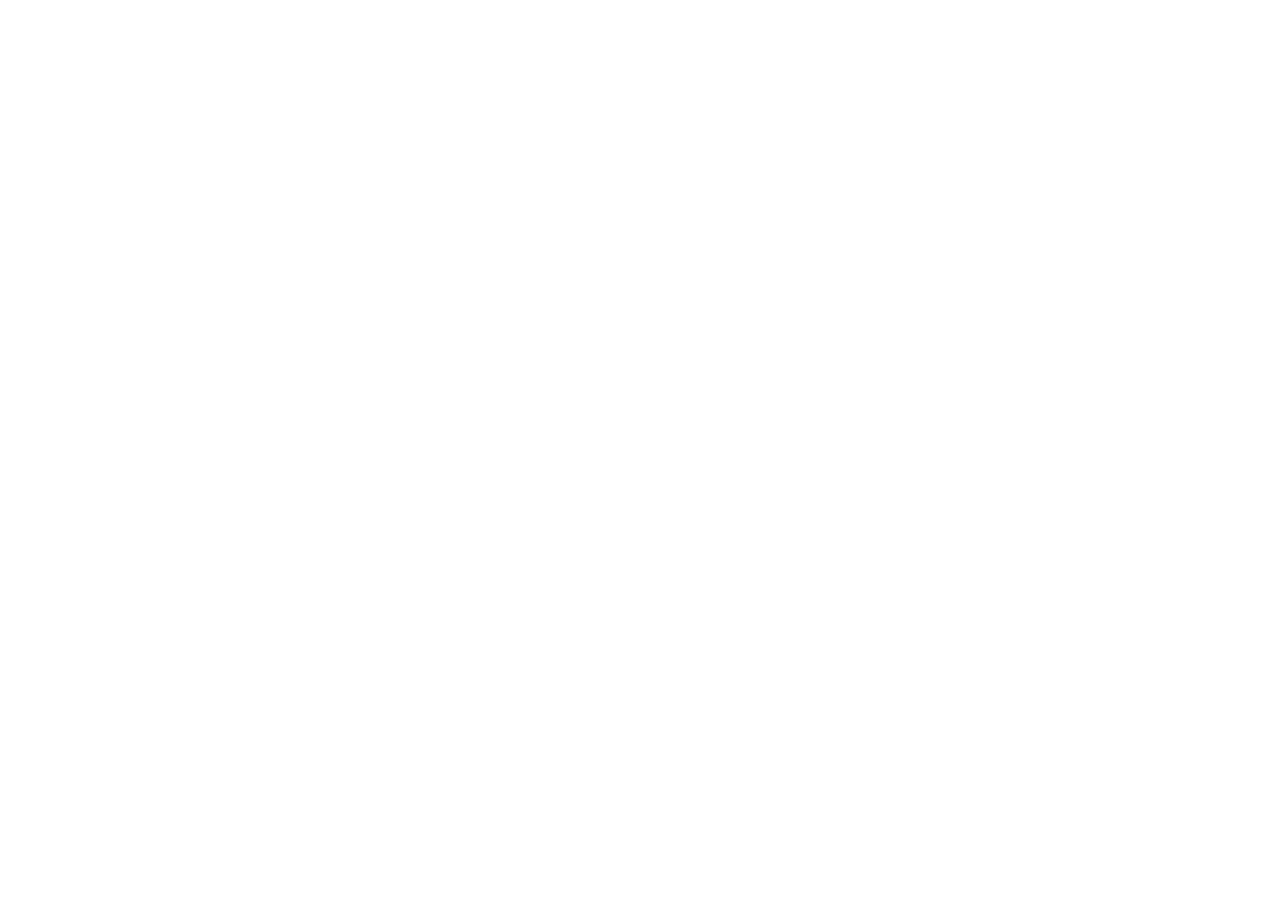
==== index.html @ 1791d3bc "Initilization" ====
<!DOCTYPE html>
<html lang="en">
  <head>
    <meta charset="UTF-8" />
    <meta http-equiv="X-UA-Compatible" content="IE=edge" />
    <meta name="viewport" content="width=device-width, initial-scale=1.0" />
    <link rel="stylesheet" href="./styles/main.css" />
    <title>NavBar Animations</title>
  </head>
  <body>
    <script src="./scripts/app.js"></script>
  </body>
</html>
---- styles/main.css ----
* {
  margin: 0;
  padding: 0;
  -webkit-box-sizing: border-box;
          box-sizing: border-box;
}
/*# sourceMappingURL=main.css.map */
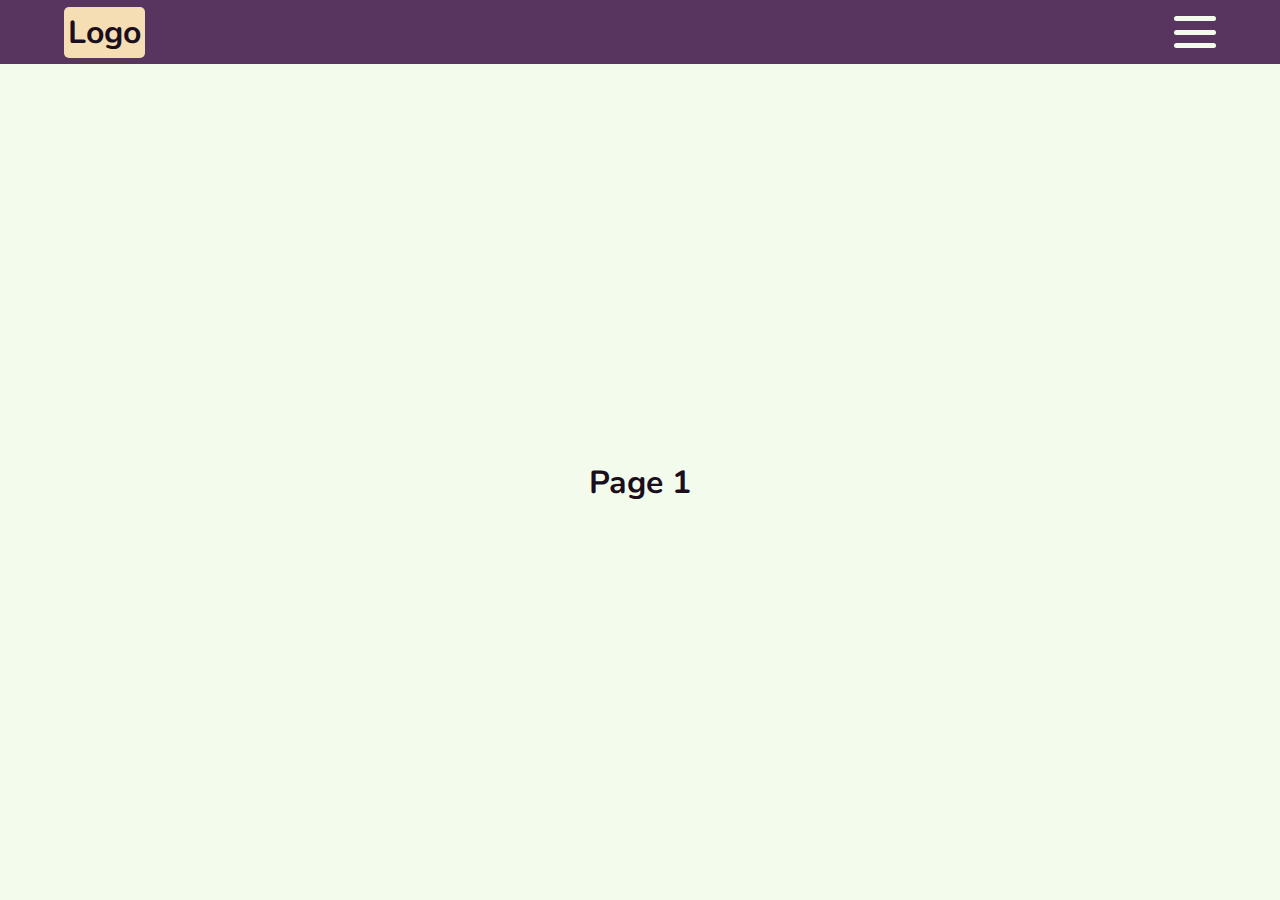
==== commit 1ebef6a3: "Added header and page content" ====
--- a/index.html
+++ b/index.html
@@ -5,9 +5,28 @@
     <meta http-equiv="X-UA-Compatible" content="IE=edge" />
     <meta name="viewport" content="width=device-width, initial-scale=1.0" />
     <link rel="stylesheet" href="./styles/main.css" />
+    <link rel="preconnect" href="https://fonts.gstatic.com" />
+    <link
+      href="https://fonts.googleapis.com/css2?family=Nunito&display=swap"
+      rel="stylesheet"
+    />
     <title>NavBar Animations</title>
   </head>
   <body>
+    <header>
+      <div class="header-wrapper">
+        <h1 class="logo">Logo</h1>
+        <div class="burger-menu">
+          <div class="burger-line"></div>
+          <div class="burger-line"></div>
+          <div class="burger-line"></div>
+        </div>
+      </div>
+    </header>
+
+    <main>
+      <h1>Page 1</h1>
+    </main>
     <script src="./scripts/app.js"></script>
   </body>
 </html>
--- a/styles/main.css
+++ b/styles/main.css
@@ -1,7 +1,77 @@
+header {
+  background-color: #58355e;
+  height: 64px;
+  width: 100%;
+}
+
+.header-wrapper {
+  height: 100%;
+  width: 90%;
+  margin: auto;
+  display: -webkit-box;
+  display: -ms-flexbox;
+  display: flex;
+  -webkit-box-pack: justify;
+      -ms-flex-pack: justify;
+          justify-content: space-between;
+  -webkit-box-align: center;
+      -ms-flex-align: center;
+          align-items: center;
+}
+
+.burger-menu {
+  width: 42px;
+  height: 32px;
+  display: -webkit-box;
+  display: -ms-flexbox;
+  display: flex;
+  -webkit-box-orient: vertical;
+  -webkit-box-direction: normal;
+      -ms-flex-direction: column;
+          flex-direction: column;
+  -webkit-box-pack: justify;
+      -ms-flex-pack: justify;
+          justify-content: space-between;
+}
+
+.burger-menu .burger-line {
+  width: 100%;
+  height: 5px;
+  border-radius: 5px;
+  background-color: #f3fcec;
+}
+
+.logo {
+  color: #1b0f1d;
+  background-color: wheat;
+  padding: 0.25rem;
+  border-radius: 5px;
+}
+
+main {
+  width: 100%;
+  height: calc(100vh - 64px);
+  display: -webkit-box;
+  display: -ms-flexbox;
+  display: flex;
+  -webkit-box-pack: center;
+      -ms-flex-pack: center;
+          justify-content: center;
+  -webkit-box-align: center;
+      -ms-flex-align: center;
+          align-items: center;
+  color: #1b0f1d;
+}
+
 * {
   margin: 0;
   padding: 0;
   -webkit-box-sizing: border-box;
           box-sizing: border-box;
+  font-family: "Nunito", sans-serif;
+}
+
+body {
+  background-color: #f3fcec;
 }
 /*# sourceMappingURL=main.css.map */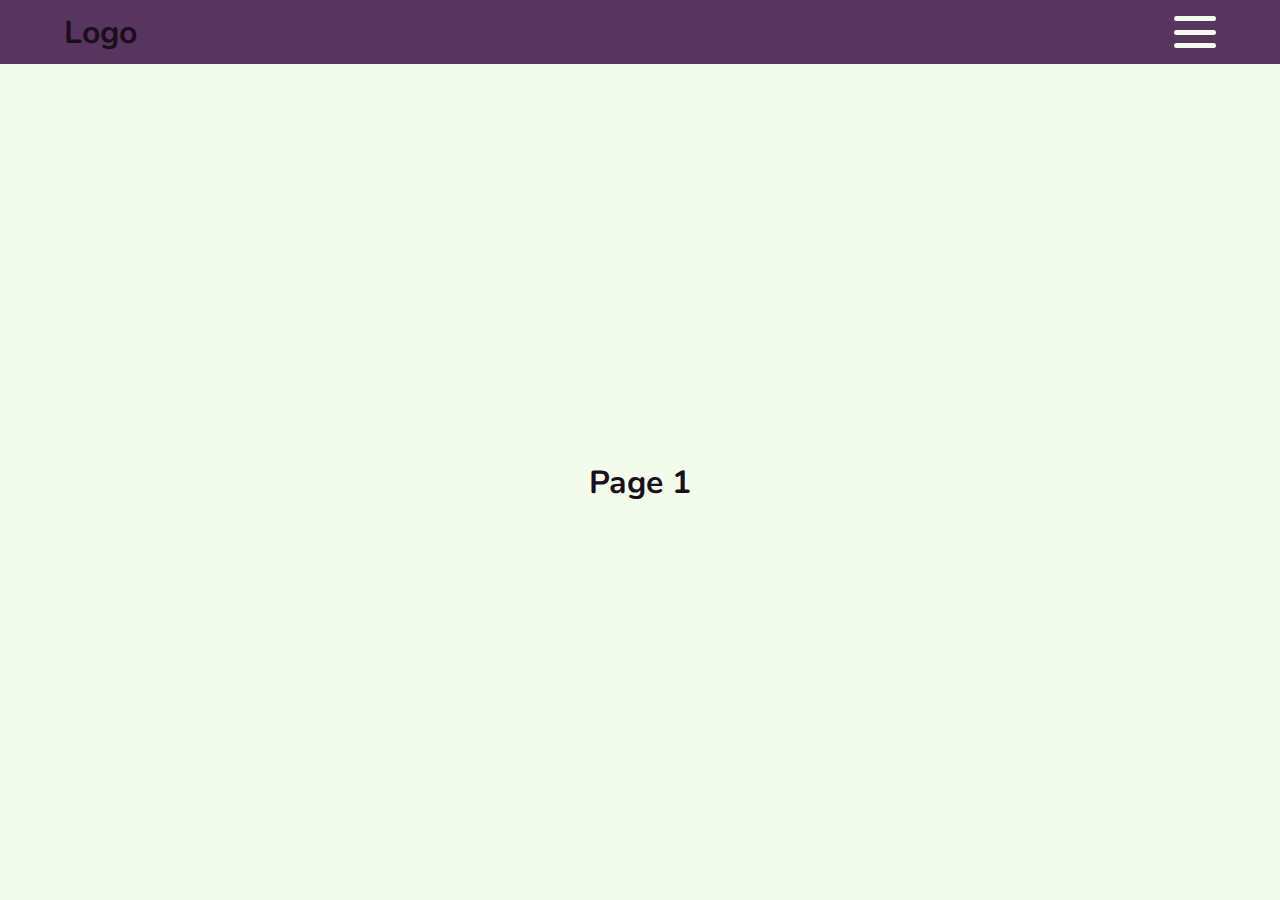
==== commit 790174de: "Added basic open and close overlay animations" ====
--- a/index.html
+++ b/index.html
@@ -13,6 +13,30 @@
     <title>NavBar Animations</title>
   </head>
   <body>
+    <div id="overlay">
+      <div id="left-panel">
+        <div class="panel-wrapper">
+          <h1 id="logo-overlay" class="logo">Logo</h1>
+        </div>
+      </div>
+      <div id="right-panel">
+        <div class="panel-wrapper">
+          <div id="burger-menu-close">
+            <div class="burger-line"></div>
+            <div class="burger-line"></div>
+          </div>
+        </div>
+      </div>
+      <div id="overlay-content">
+        <div class="nav-links-wrapper">
+          <a href="./index.html">Home</a>
+          <a href="#">About</a>
+          <a href="#">Blogs</a>
+          <a href="#">Feedback</a>
+          <a href="#">Contact</a>
+        </div>
+      </div>
+    </div>
     <header>
       <div class="header-wrapper">
         <h1 class="logo">Logo</h1>
@@ -27,6 +51,13 @@
     <main>
       <h1>Page 1</h1>
     </main>
+
+    <script
+      src="https://code.jquery.com/jquery-3.6.0.min.js"
+      integrity="sha256-/xUj+3OJU5yExlq6GSYGSHk7tPXikynS7ogEvDej/m4="
+      crossorigin="anonymous"
+    ></script>
+    <script src="https://cdnjs.cloudflare.com/ajax/libs/gsap/3.6.1/gsap.min.js"></script>
     <script src="./scripts/app.js"></script>
   </body>
 </html>
--- a/styles/main.css
+++ b/styles/main.css
@@ -22,6 +22,7 @@
 .burger-menu {
   width: 42px;
   height: 32px;
+  cursor: pointer;
   display: -webkit-box;
   display: -ms-flexbox;
   display: flex;
@@ -43,9 +44,6 @@
 
 .logo {
   color: #1b0f1d;
-  background-color: wheat;
-  padding: 0.25rem;
-  border-radius: 5px;
 }
 
 main {
@@ -63,6 +61,108 @@
   color: #1b0f1d;
 }
 
+#overlay {
+  position: fixed;
+  z-index: 10;
+  width: 100vw;
+  height: 100vh;
+}
+
+#left-panel {
+  position: absolute;
+  z-index: 11;
+  left: 0;
+  width: 50%;
+  height: 100%;
+  background-color: #58355e;
+}
+
+.panel-wrapper {
+  opacity: 0;
+}
+
+#right-panel {
+  position: absolute;
+  z-index: 11;
+  right: 0;
+  width: 50%;
+  height: 100%;
+  background-color: #58355e;
+}
+
+#overlay-content {
+  position: relative;
+  z-index: 11;
+  width: 90%;
+  margin: auto;
+  height: 100%;
+  opacity: 0;
+  width: 50%;
+  margin: auto;
+}
+
+.nav-links-wrapper {
+  display: -webkit-box;
+  display: -ms-flexbox;
+  display: flex;
+  -webkit-box-orient: vertical;
+  -webkit-box-direction: normal;
+      -ms-flex-direction: column;
+          flex-direction: column;
+  -webkit-box-align: center;
+      -ms-flex-align: center;
+          align-items: center;
+  -webkit-box-pack: space-evenly;
+      -ms-flex-pack: space-evenly;
+          justify-content: space-evenly;
+  height: 100%;
+  padding: 10rem 0;
+}
+
+.nav-links-wrapper a {
+  text-decoration: none;
+  color: #f3fcec;
+  font-size: 2em;
+  text-align: center;
+}
+
+#logo-overlay {
+  position: relative;
+  top: 1rem;
+  -webkit-transform: translate(100%, 0);
+          transform: translate(100%, 0);
+  right: 90%;
+}
+
+#burger-menu-close {
+  position: relative;
+  top: 1rem;
+  -webkit-transform: translate(-100%, 0);
+          transform: translate(-100%, 0);
+  left: 90%;
+  width: 42px;
+  height: 32px;
+  cursor: pointer;
+  z-index: 13;
+  display: -webkit-box;
+  display: -ms-flexbox;
+  display: flex;
+  -webkit-box-orient: vertical;
+  -webkit-box-direction: normal;
+      -ms-flex-direction: column;
+          flex-direction: column;
+  -webkit-box-pack: justify;
+      -ms-flex-pack: justify;
+          justify-content: space-between;
+}
+
+#burger-menu-close .burger-line {
+  width: 100%;
+  height: 5px;
+  border-radius: 5px;
+  background-color: #f3fcec;
+}
+
 * {
   margin: 0;
   padding: 0;
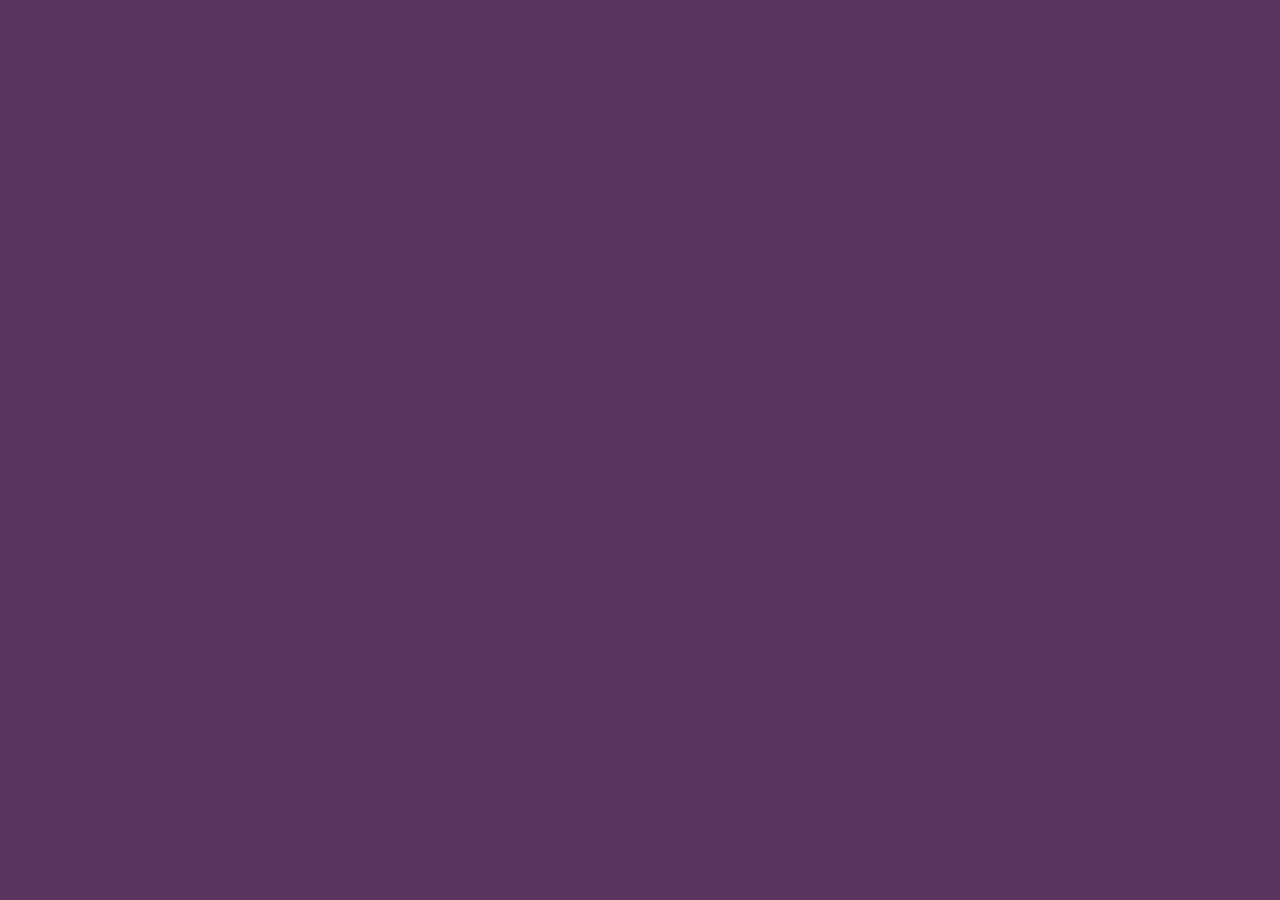
==== commit 55034b25: "Cleand the code up" ====
--- a/index.html
+++ b/index.html
@@ -29,11 +29,11 @@
       </div>
       <div id="overlay-content">
         <div class="nav-links-wrapper">
-          <a href="./index.html">Home</a>
-          <a href="#">About</a>
-          <a href="#">Blogs</a>
-          <a href="#">Feedback</a>
-          <a href="#">Contact</a>
+          <p href="./index.html">Home</p>
+          <p href="./about.html">About</p>
+          <p href="./blog.html">Blogs</p>
+          <p href="./feedback.html">Feedback</p>
+          <p href="./contact.html">Contact</p>
         </div>
       </div>
     </div>
@@ -49,7 +49,7 @@
     </header>
 
     <main>
-      <h1>Page 1</h1>
+      <h1>Home</h1>
     </main>
 
     <script
@@ -58,6 +58,6 @@
       crossorigin="anonymous"
     ></script>
     <script src="https://cdnjs.cloudflare.com/ajax/libs/gsap/3.6.1/gsap.min.js"></script>
-    <script src="./scripts/app.js"></script>
+    <script src="./scripts/navbar.js"></script>
   </body>
 </html>
--- a/styles/main.css
+++ b/styles/main.css
@@ -119,11 +119,19 @@
   padding: 10rem 0;
 }
 
-.nav-links-wrapper a {
-  text-decoration: none;
+.nav-links-wrapper p {
   color: #f3fcec;
   font-size: 2em;
   text-align: center;
+  cursor: pointer;
+  -webkit-transition: all 0.2s ease-in-out;
+  transition: all 0.2s ease-in-out;
+  opacity: 0;
+}
+
+.nav-links-wrapper p:hover {
+  font-weight: bold;
+  font-size: 3em;
 }
 
 #logo-overlay {
@@ -144,16 +152,6 @@
   height: 32px;
   cursor: pointer;
   z-index: 13;
-  display: -webkit-box;
-  display: -ms-flexbox;
-  display: flex;
-  -webkit-box-orient: vertical;
-  -webkit-box-direction: normal;
-      -ms-flex-direction: column;
-          flex-direction: column;
-  -webkit-box-pack: justify;
-      -ms-flex-pack: justify;
-          justify-content: space-between;
 }
 
 #burger-menu-close .burger-line {
@@ -161,6 +159,24 @@
   height: 5px;
   border-radius: 5px;
   background-color: #f3fcec;
+}
+
+#burger-menu-close .burger-line:first-child {
+  position: absolute;
+  top: 50%;
+  -webkit-transform: translate(-50%, -50%);
+          transform: translate(-50%, -50%);
+  -webkit-transform: rotateZ(45deg);
+          transform: rotateZ(45deg);
+}
+
+#burger-menu-close .burger-line:last-child {
+  position: absolute;
+  top: 50%;
+  -webkit-transform: translate(-50%, -50%);
+          transform: translate(-50%, -50%);
+  -webkit-transform: rotateZ(-45deg);
+          transform: rotateZ(-45deg);
 }
 
 * {
